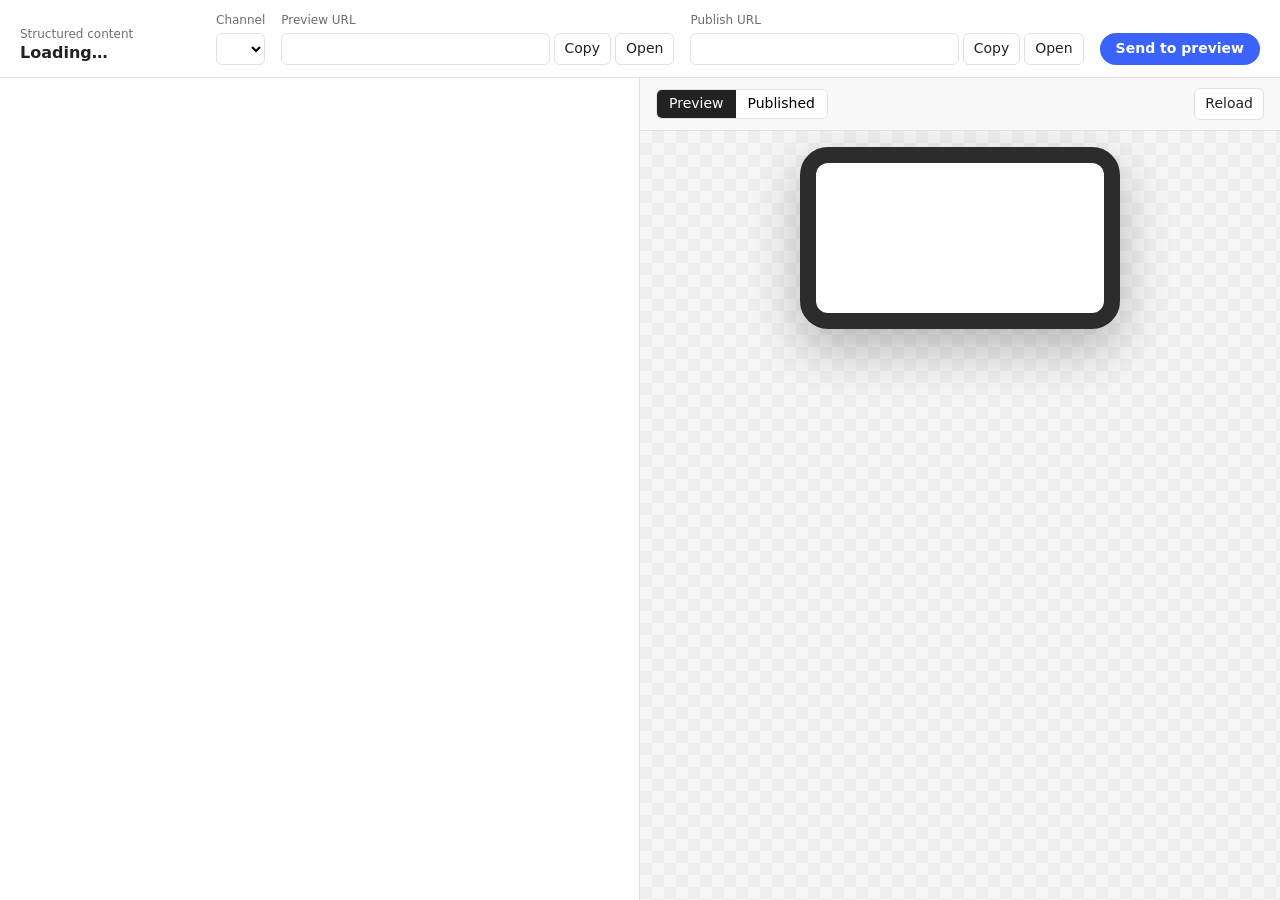
==== tools/kiosk-studio/kiosk-studio.html @ aed2ff89 "feat(tools): Channel Preview DA app — form beside live kiosk/web/phone preview Config-driven preview" ====
<!doctype html>
<html lang="en">
<head>
  <meta charset="utf-8">
  <meta name="viewport" content="width=device-width, initial-scale=1">
  <title>Channel Preview</title>
  <link rel="stylesheet" href="/tools/kiosk-studio/kiosk-studio.css">
  <script src="/tools/kiosk-studio/kiosk-studio.js" type="module"></script>
</head>
<body>
  <header class="studio-bar">
    <div class="doc">
      <span class="doc-label">Structured content</span>
      <strong class="doc-path" id="doc-path">Loading…</strong>
    </div>
    <label class="field">
      <span>Channel</span>
      <select id="channel"></select>
    </label>
    <div class="urls">
      <label class="field url">
        <span>Preview URL</span>
        <span class="url-row">
          <input id="preview-url" readonly>
          <button type="button" class="icon" data-copy="preview-url" title="Copy preview URL">Copy</button>
          <a class="icon" id="preview-open" target="_blank" rel="noopener" title="Open preview">Open</a>
        </span>
      </label>
      <label class="field url">
        <span>Publish URL</span>
        <span class="url-row">
          <input id="live-url" readonly>
          <button type="button" class="icon" data-copy="live-url" title="Copy publish URL">Copy</button>
          <a class="icon" id="live-open" target="_blank" rel="noopener" title="Open published">Open</a>
        </span>
      </label>
    </div>
    <button type="button" class="primary" id="send-preview" title="Save in the form first">Send to preview</button>
  </header>
  <main class="studio">
    <section class="pane form-pane" aria-label="Content form">
      <iframe id="form-frame" title="Structured content form"></iframe>
    </section>
    <section class="pane preview-pane" aria-label="Channel preview">
      <div class="preview-head">
        <div class="tier" role="group" aria-label="Content tier">
          <button type="button" data-tier="preview" class="on">Preview</button>
          <button type="button" data-tier="live">Published</button>
        </div>
        <span id="status" class="status" role="status"></span>
        <button type="button" class="ghost" id="reload">Reload</button>
      </div>
      <div class="device-wrap" id="device-wrap">
        <div class="device" id="device">
          <iframe id="preview-frame" title="Channel preview"></iframe>
        </div>
      </div>
    </section>
  </main>
</body>
</html>
---- tools/kiosk-studio/kiosk-studio.css ----
/* Channel Preview: DA app chrome, styled to sit quietly inside da.live. */
:root {
  --bg: #f8f8f8;
  --panel: #fff;
  --ink: #222;
  --muted: #6e6e6e;
  --line: #e1e1e1;
  --accent: #3b63fb;
  --ok: #12805c;
  --err: #d31510;
  --device-bg: #2c2c2c;
}

* {
  box-sizing: border-box;
}

html,
body {
  height: 100%;
  margin: 0;
}

body {
  display: flex;
  flex-direction: column;
  background: var(--bg);
  color: var(--ink);
  font: 14px/1.4 "Adobe Clean", system-ui, sans-serif;
}

button,
select,
input {
  font: inherit;
}

.studio-bar {
  display: flex;
  flex-wrap: wrap;
  align-items: flex-end;
  gap: 16px;
  padding: 12px 20px;
  background: var(--panel);
  border-bottom: 1px solid var(--line);
}

.doc {
  display: flex;
  flex-direction: column;
  min-width: 180px;
}

.doc-label,
.field > span:first-child {
  color: var(--muted);
  font-size: 12px;
}

.doc-path {
  font-size: 16px;
}

.field {
  display: flex;
  flex-direction: column;
  gap: 4px;
}

.urls {
  display: flex;
  flex: 1;
  gap: 16px;
  min-width: 320px;
}

.url {
  flex: 1;
  min-width: 0;
}

.url-row {
  display: flex;
  gap: 4px;
}

select,
input {
  height: 32px;
  padding: 0 10px;
  border: 1px solid var(--line);
  border-radius: 6px;
  background: var(--panel);
}

input {
  flex: 1;
  min-width: 0;
  color: var(--muted);
}

.icon,
.ghost {
  display: inline-flex;
  align-items: center;
  height: 32px;
  padding: 0 10px;
  border: 1px solid var(--line);
  border-radius: 6px;
  background: var(--panel);
  color: var(--ink);
  text-decoration: none;
  cursor: pointer;
}

.primary {
  height: 32px;
  padding: 0 16px;
  border: 0;
  border-radius: 16px;
  background: var(--accent);
  color: #fff;
  font-weight: 700;
  cursor: pointer;
}

.primary:disabled {
  opacity: 0.5;
}

.studio {
  display: grid;
  flex: 1;
  grid-template-columns: minmax(420px, 1fr) minmax(360px, 1fr);
  min-height: 0;
}

.pane {
  display: flex;
  flex-direction: column;
  min-height: 0;
}

.form-pane {
  border-right: 1px solid var(--line);
}

.form-pane iframe {
  flex: 1;
  width: 100%;
  border: 0;
  background: var(--panel);
}

.preview-head {
  display: flex;
  align-items: center;
  gap: 12px;
  padding: 10px 16px;
  border-bottom: 1px solid var(--line);
}

.tier {
  display: inline-flex;
  border: 1px solid var(--line);
  border-radius: 6px;
  overflow: hidden;
}

.tier button {
  padding: 4px 12px;
  border: 0;
  background: var(--panel);
  cursor: pointer;
}

.tier button.on {
  background: var(--ink);
  color: #fff;
}

.status {
  flex: 1;
  color: var(--muted);
  font-size: 13px;
}

.status.ok {
  color: var(--ok);
}

.status.err {
  color: var(--err);
}

.device-wrap {
  position: relative;
  flex: 1;
  overflow: hidden;
  background: repeating-conic-gradient(#eee 0% 25%, #f6f6f6 0% 50%) 0 0 / 24px 24px;
}

.device {
  position: absolute;
  top: 16px;
  left: 50%;
  border: 16px solid var(--device-bg);
  border-radius: 28px;
  background: #000;
  box-shadow: 0 20px 50px rgb(0 0 0 / 25%);
  transform-origin: top center;
  translate: -50% 0;
  overflow: hidden;
}

.device[data-device="desktop"] {
  border-width: 10px;
  border-radius: 10px;
}

.device iframe {
  display: block;
  width: 100%;
  height: 100%;
  border: 0;
  background: #fff;
}
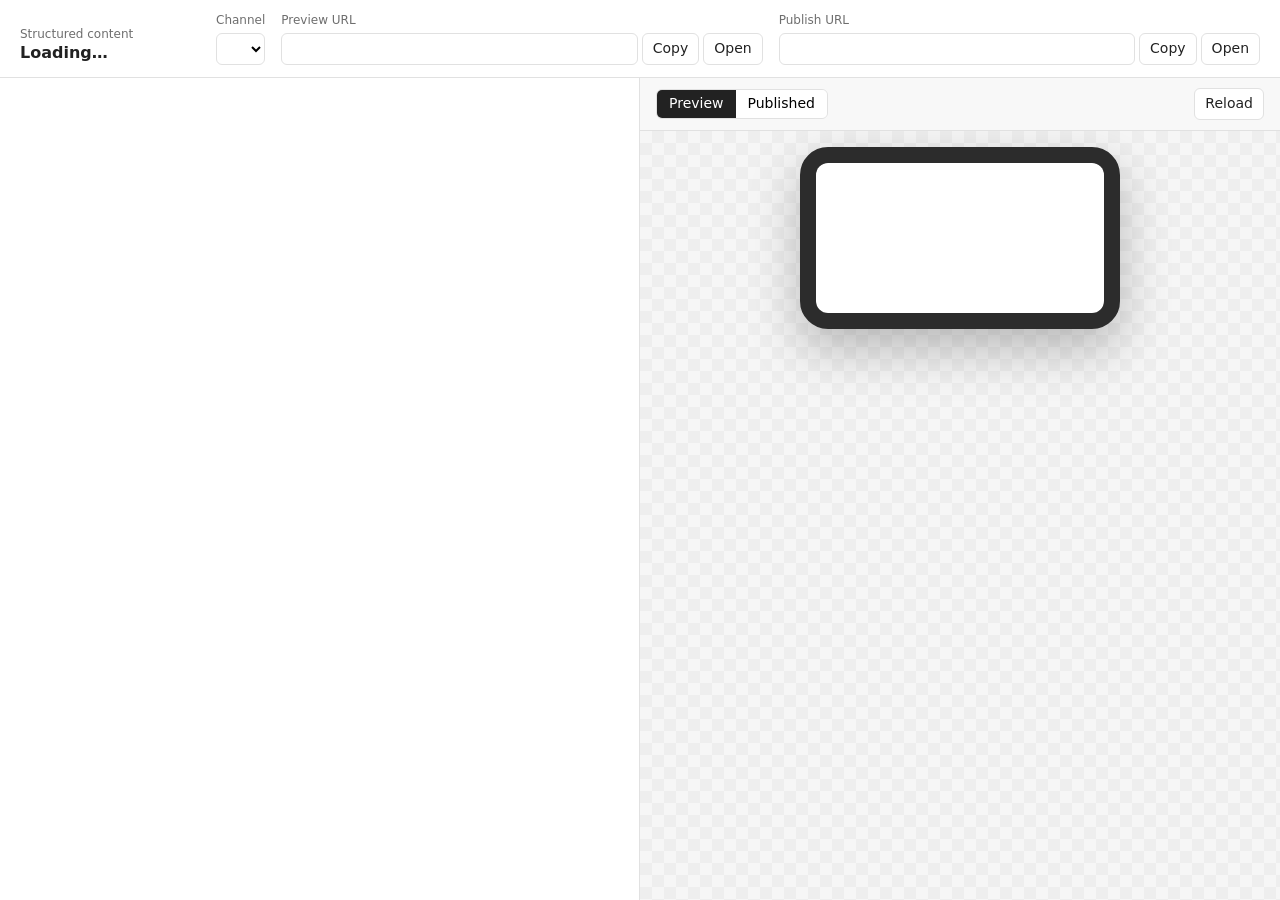
==== commit 83f0c19d: "feat(tools): Channel Preview auto-refreshes on Send; drop duplicate button Watches the record on da-" ====
--- a/tools/kiosk-studio/kiosk-studio.html
+++ b/tools/kiosk-studio/kiosk-studio.html
@@ -35,7 +35,6 @@
         </span>
       </label>
     </div>
-    <button type="button" class="primary" id="send-preview" title="Save in the form first">Send to preview</button>
   </header>
   <main class="studio">
     <section class="pane form-pane" aria-label="Content form">
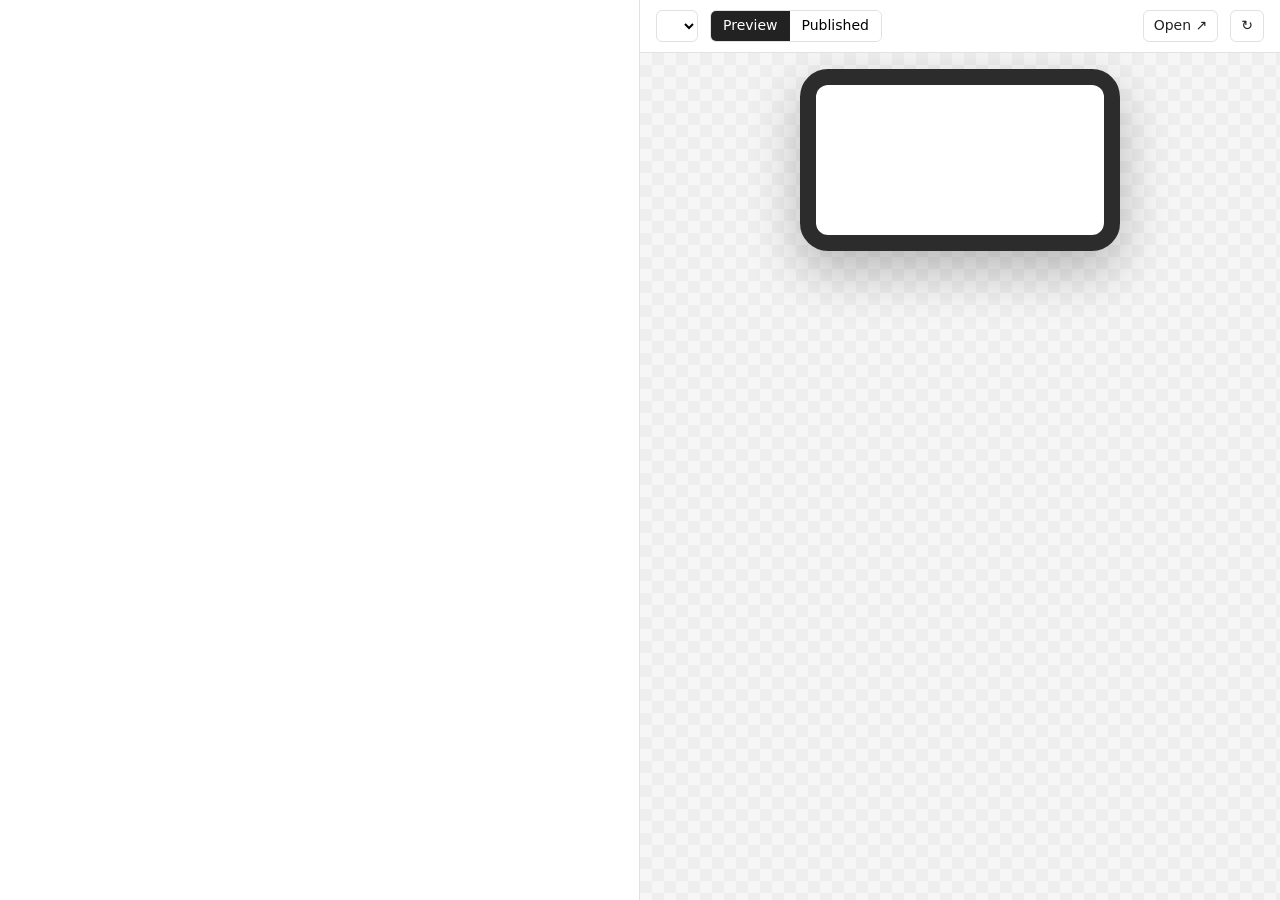
==== commit 2d0bf222: "feat(tools): slim Channel Preview bar — channel, preview/published, open Drop the doc header, previe" ====
--- a/tools/kiosk-studio/kiosk-studio.html
+++ b/tools/kiosk-studio/kiosk-studio.html
@@ -8,46 +8,20 @@
   <script src="/tools/kiosk-studio/kiosk-studio.js" type="module"></script>
 </head>
 <body>
-  <header class="studio-bar">
-    <div class="doc">
-      <span class="doc-label">Structured content</span>
-      <strong class="doc-path" id="doc-path">Loading…</strong>
-    </div>
-    <label class="field">
-      <span>Channel</span>
-      <select id="channel"></select>
-    </label>
-    <div class="urls">
-      <label class="field url">
-        <span>Preview URL</span>
-        <span class="url-row">
-          <input id="preview-url" readonly>
-          <button type="button" class="icon" data-copy="preview-url" title="Copy preview URL">Copy</button>
-          <a class="icon" id="preview-open" target="_blank" rel="noopener" title="Open preview">Open</a>
-        </span>
-      </label>
-      <label class="field url">
-        <span>Publish URL</span>
-        <span class="url-row">
-          <input id="live-url" readonly>
-          <button type="button" class="icon" data-copy="live-url" title="Copy publish URL">Copy</button>
-          <a class="icon" id="live-open" target="_blank" rel="noopener" title="Open published">Open</a>
-        </span>
-      </label>
-    </div>
-  </header>
   <main class="studio">
     <section class="pane form-pane" aria-label="Content form">
       <iframe id="form-frame" title="Structured content form"></iframe>
     </section>
     <section class="pane preview-pane" aria-label="Channel preview">
       <div class="preview-head">
+        <select id="channel" aria-label="Channel"></select>
         <div class="tier" role="group" aria-label="Content tier">
           <button type="button" data-tier="preview" class="on">Preview</button>
           <button type="button" data-tier="live">Published</button>
         </div>
         <span id="status" class="status" role="status"></span>
-        <button type="button" class="ghost" id="reload">Reload</button>
+        <a class="ghost" id="open" target="_blank" rel="noopener" title="Open this channel in a new tab">Open ↗</a>
+        <button type="button" class="ghost" id="reload" title="Reload preview" aria-label="Reload preview">↻</button>
       </div>
       <div class="device-wrap" id="device-wrap">
         <div class="device" id="device">
--- a/tools/kiosk-studio/kiosk-studio.css
+++ b/tools/kiosk-studio/kiosk-studio.css
@@ -5,7 +5,6 @@
   --ink: #222;
   --muted: #6e6e6e;
   --line: #e1e1e1;
-  --accent: #3b63fb;
   --ok: #12805c;
   --err: #d31510;
   --device-bg: #2c2c2c;
@@ -30,62 +29,11 @@
 }
 
 button,
-select,
-input {
+select {
   font: inherit;
 }
 
-.studio-bar {
-  display: flex;
-  flex-wrap: wrap;
-  align-items: flex-end;
-  gap: 16px;
-  padding: 12px 20px;
-  background: var(--panel);
-  border-bottom: 1px solid var(--line);
-}
-
-.doc {
-  display: flex;
-  flex-direction: column;
-  min-width: 180px;
-}
-
-.doc-label,
-.field > span:first-child {
-  color: var(--muted);
-  font-size: 12px;
-}
-
-.doc-path {
-  font-size: 16px;
-}
-
-.field {
-  display: flex;
-  flex-direction: column;
-  gap: 4px;
-}
-
-.urls {
-  display: flex;
-  flex: 1;
-  gap: 16px;
-  min-width: 320px;
-}
-
-.url {
-  flex: 1;
-  min-width: 0;
-}
-
-.url-row {
-  display: flex;
-  gap: 4px;
-}
-
-select,
-input {
+select {
   height: 32px;
   padding: 0 10px;
   border: 1px solid var(--line);
@@ -93,13 +41,6 @@
   background: var(--panel);
 }
 
-input {
-  flex: 1;
-  min-width: 0;
-  color: var(--muted);
-}
-
-.icon,
 .ghost {
   display: inline-flex;
   align-items: center;
@@ -111,21 +52,6 @@
   color: var(--ink);
   text-decoration: none;
   cursor: pointer;
-}
-
-.primary {
-  height: 32px;
-  padding: 0 16px;
-  border: 0;
-  border-radius: 16px;
-  background: var(--accent);
-  color: #fff;
-  font-weight: 700;
-  cursor: pointer;
-}
-
-.primary:disabled {
-  opacity: 0.5;
 }
 
 .studio {
@@ -157,6 +83,7 @@
   align-items: center;
   gap: 12px;
   padding: 10px 16px;
+  background: var(--panel);
   border-bottom: 1px solid var(--line);
 }
 
@@ -168,7 +95,7 @@
 }
 
 .tier button {
-  padding: 4px 12px;
+  padding: 5px 12px;
   border: 0;
   background: var(--panel);
   cursor: pointer;
@@ -181,8 +108,12 @@
 
 .status {
   flex: 1;
+  min-width: 0;
+  overflow: hidden;
   color: var(--muted);
   font-size: 13px;
+  text-overflow: ellipsis;
+  white-space: nowrap;
 }
 
 .status.ok {
